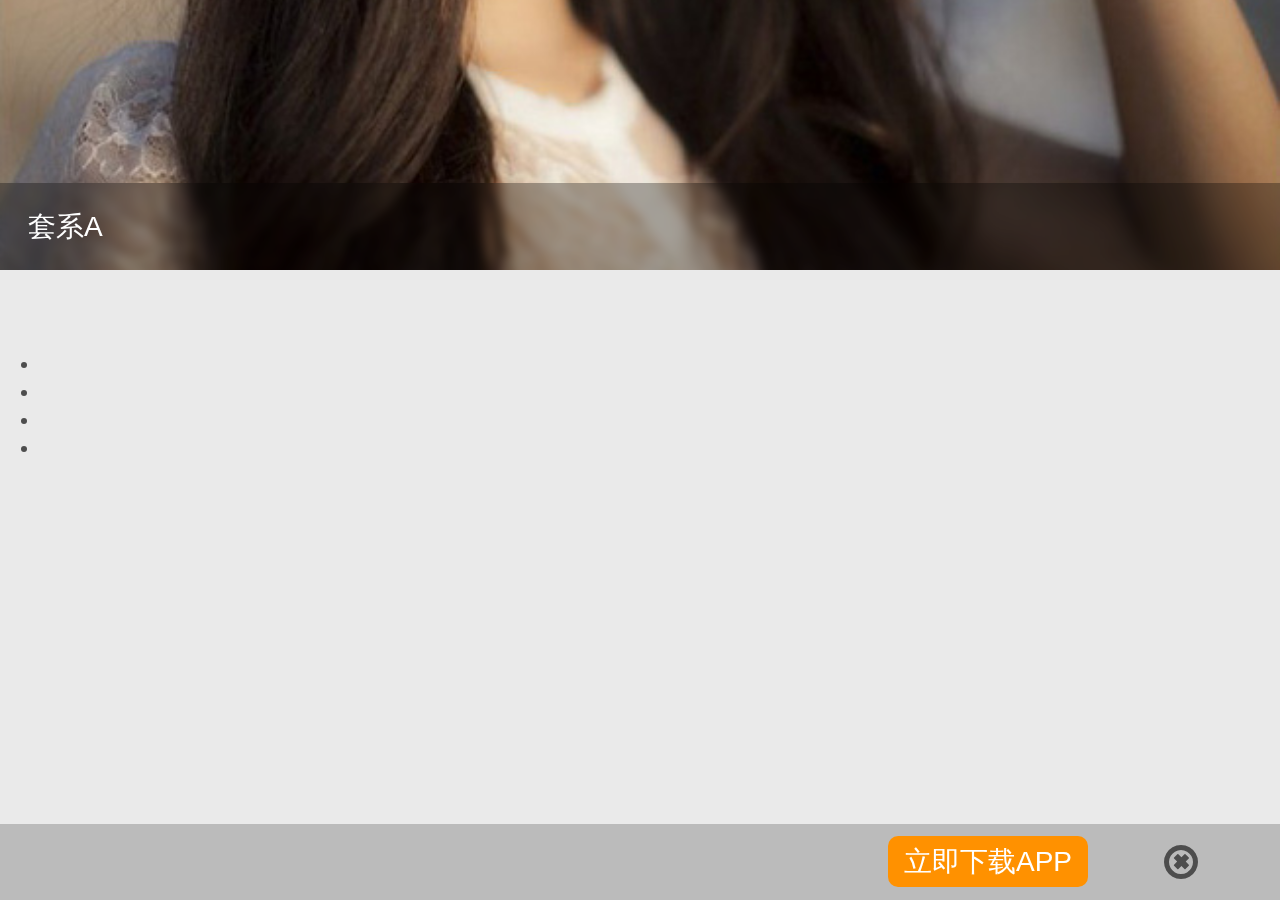
==== info.html @ 637228fe "add new page" ====
<!doctype html>
<html>
<head>
    <meta charset="utf-8">
    <meta http-equiv="X-UA-Compatible" content="IE=edge,chrome=1">
    <meta name="viewport" content="width=device-width,initial-scale=1.0,user-scalable=no">
    <title>套系介绍</title>
    <link rel="stylesheet" type="text/css" href="static/css/app.css">
    <link rel="stylesheet" type="text/css" href="static/css/mayicon.css">
</head>
<body>
	<div style="display:none;">
		<img src="static/img/app-logo.jpg">
	</div>
	<div class="page">
		<div class="header">
			<img src="static/img/3.jpg" class="img-place-hold">
			<img src="static/img/3.jpg" class="header-img">
			<div class="header-title">
				<span>套系A</span>
				<img src="static/img/3.jpg" class="header-img blur">
			</div>
		</div>
		
	</div>
	<div class="page-bottom">
		<a class="down-btn">
			<span>立即下载APP</span>
		</a>
		<a class="close-btn">
			<i class="icon-times-circle-o"></i>
		</a>
	</div>
	<div class="content-container">
		<div class="content-title">
		</div>
		<ul class="contents">
			<li></li>
			<li></li>
			<li></li>
			<li></li>
		</ul>
	</div>
	<div class="content-container"></div>
	<div class="mask">
	</div>
	<script type="text/javascript" src="static/js/zepto.min.js"></script>
	<script>
		$(document).ready(function() {
    		var downBtn = $(".down-btn");
    		var mask = $(".mask");
    		downBtn.click(function(event) {
    			mask.addClass('shown');
    		});
    		mask.click(function(event) {
    			$(this).removeClass('shown');
    		});
		});
	</script>
</body>
</html>
---- static/css/app.css ----
html,
body {
  padding: 0;
  min-height: 100%;
  width: 100%;
}
html{
  font-size: 62.5%;
}
@media only screen and (min-width:  481px){
  html{
    font-size: 94% !important;
  }
}
@media only screen and (min-width:  561px){
  html{
    font-size: 109% !important;
  }
}
@media only screen and (min-width:  641px){
  html{
    font-size: 125% !important;
  }
}
body {
  font-family: 'Helvetica Neue', Helvetica, Arial, sans-serif;
  line-height: 1.4em;
  background: #eaeaea;
  color: #4d4d4d;
  margin: 0 auto;
  -webkit-font-smoothing: antialiased;
  -moz-font-smoothing: antialiased;
  -ms-font-smoothing: antialiased;
  -o-font-smoothing: antialiased;
  font-smoothing: antialiased;
}
.page{
  padding-bottom: 3rem;
}
.header{
  position: relative;
  /*max-height: 35vh;
  margin-top: -5vh;*/
  max-height: 30vh;
  overflow: hidden;
}
  .header img{
    display: block;
    width: 100%;
  }
  .header-img{
    position: absolute;
    left: 0;
    bottom: -25px;
    z-index: -1;
  }
  .img-place-hold{
    visibility: hidden;
  }
  .header-title{
    position: absolute;
    bottom: 0;
    left: 0;
    right: 0;
    padding: 1.2rem 1.4rem;
    height: auto;
    background-color: rgba(0,0,0,0.3);
    color: #fff;
    font-size: 1.4rem;
    line-height: 1.4;
    overflow: hidden;
  }
  .blur{
    -webkit-transform: translateZ(0);
    transform: translateZ(0);
    -webkit-filter: blur(5px);
    -moz-filter: blur(5px);
    filter: blur(5px);
    filter: progid:DXImageTransform.Microsoft.Blur(PixelRadius=5, MakeShadow=false);
  }
.price-container{
  padding: 1.4rem 1.2rem 0;
}
  .price-container > *{
    display: inline-block;
  }
  .price{
    font-size: 2.2rem;
    font-weight: bold;
    color: rgb(255, 145, 0);
  }
  .pre-price{
    font-size: 1.2rem;
    text-decoration: line-through;
  }
  .s-count{
    font-size: 1.4rem;
    margin-right: 1.5rem;
    float: right;
    color: rgb(255, 145, 0);
  }
.wrapper{
  padding: 1rem 1.4rem;
  border-bottom: 1px solid #ccc;
  overflow: hidden;
}
.expand{
  position: relative;
  cursor: pointer;
}
  .expand:after{
    content: '〉';
    display: block;
    color: #555;
    font-size: 1.6rem;
    font-weight: bold;
    position: absolute;
    right: 1.4rem;
    top: 1.4rem;
  }
  .t-title{
    font-size: 1.4rem;
  }
  .t-content{
    color: #8a8a8a;
    font-size: 1.2rem;
  }
  .m-logo{
    width: 5rem;
    height: 5rem;
    border-radius: 2.5rem;
    overflow: hidden;
    float: left;
  }
    .m-logo img{
      width: 100%;
    }
    .m-describe-container{
      padding: 0 1rem;
      float: left;
    }
  .m-id{
    font-size: 1.6rem;
    padding: 0.4rem 0;
  }
  .m-level{
    padding: 0 2px;
    height: 1.5rem;
    max-height: 1.5rem;
    color: rgb(255, 145, 0);
  }
  .separate{
    display: inline-block;
    width: 1px;
    height: 1.2rem;
    margin: 0 0.3rem 0 0.6rem;
    background-color: #ccc;
    vertical-align: top;
  }
  .m-describe{
    font-size: 1.2rem;
  }
  .m-count{
    position: absolute !important;
    padding-right: 2rem;
    right: 1.4rem;
    height: 5rem;   
    font-size: 1.2rem;   
  }
  .m-count.expand:after{
    right: 0;
    top: 50%;
    -webkit-transform:translateY(-50%);
    -moz-transform:translateY(-50%);
    -o-transform:translateY(-50%);
    transform:translateY(-50%);
  }
  .m-count span{
    line-height: 5rem;
  }
.overview-container{
  padding: 1rem 1.4rem;
}
  .overview-title{
    padding-bottom: 1rem;
    font-size: 1.4rem;
  }
  .overview-list{
    overflow: hidden;
  }
    .overview-item{
      overflow: hidden;
      float: left;
      width: 32%;
      margin-right: 2%;
      margin-bottom: 2%;
      padding: 16% 0;
      position: relative;
      background-color: rgba(255,255,255,0.5);
    }
      .overview-item img{
        position: absolute;
        top: 0;
        left: 0;
        bottom: 0;
        right: 0;
        margin: auto;
        width: 100%;
      }
    .overview-item:nth-child(3n){
      margin-right: 0;
    }
.page-bottom{
  position: fixed;
  bottom: 0;
  left: 0;
  width: 100%;
  height: 3.8rem;
  line-height: 3.8rem;
  background-color: rgba(0,0,0,0.2);
  font-size: 1.4rem;
}
  a{
    outline: none !important;
  }
  .down-btn{
    display: block;
    height: 100%;
    top: 0;
    position: absolute;
    left: 56%;
    right: 15%;
    cursor: pointer;
    text-align: right;
  }
    .down-btn span{
      padding: 0.5rem 0.8rem;
      border-radius: 0.5rem;
      color: #fff;
      background-color: rgb(255, 145, 0);
    }
  .close-btn{
    display: block;
    height: 100%;
    top: 0;
    position: absolute;
    left: 85%;
    right: 0;
    cursor: pointer;
    text-align: center;
  }
    .close-btn i{
      font-size: 2rem;
      line-height: inherit;
    }
.mask{
  display: none;
  position: fixed;
  top: 0;
  bottom: 0;
  left: 0;
  right: 0;
  z-index: 99;
  background-color: rgba(0,0,0,0.7);
}
.mask.shown{
  display: block;
}
---- static/css/mayicon.css ----
@font-face {
	font-family: 'mayicon';
	src:url('fonts/mayicon.eot?-gl87wh');
	src:url('fonts/mayicon.eot?#iefix-gl87wh') format('embedded-opentype'),
		url('fonts/mayicon.ttf?-gl87wh') format('truetype'),
		url('fonts/mayicon.woff?-gl87wh') format('woff'),
		url('fonts/mayicon.svg?-gl87wh#mayicon') format('svg');
	font-weight: normal;
	font-style: normal;
}

[class^="icon-"], [class*=" icon-"] {
	font-family: 'mayicon';
	speak: none;
	font-style: normal;
	font-weight: normal;
	font-variant: normal;
	text-transform: none;
	line-height: 1;

	/* Better Font Rendering =========== */
	-webkit-font-smoothing: antialiased;
	-moz-osx-font-smoothing: grayscale;
}

.icon-star:before {
	content: "\f005";
}
.icon-star-o:before {
	content: "\f006";
}
.icon-times-circle-o:before {
	content: "\f05c";
}
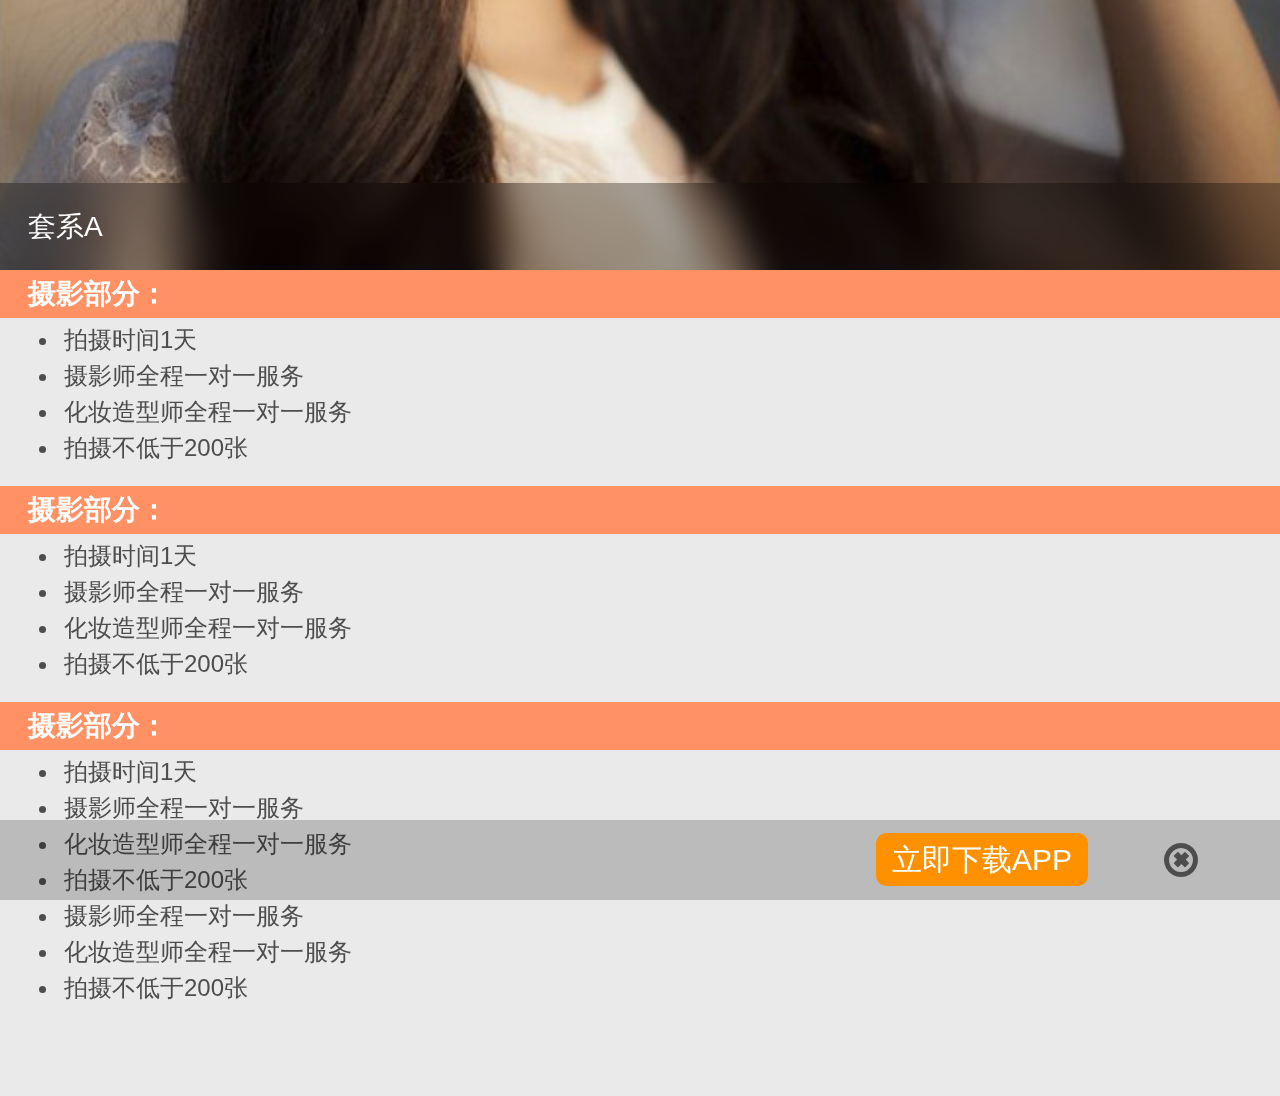
==== commit 23563293: "add html mod css dom" ====
--- a/info.html
+++ b/info.html
@@ -21,7 +21,36 @@
 				<img src="static/img/3.jpg" class="header-img blur">
 			</div>
 		</div>
-		
+		<div class="content-container">
+			<div class="content-title">摄影部分：</div>
+			<ul class="contents">
+				<li>拍摄时间1天</li>
+				<li>摄影师全程一对一服务</li>
+				<li>化妆造型师全程一对一服务</li>
+				<li>拍摄不低于200张</li>
+			</ul>
+		</div>
+		<div class="content-container">
+			<div class="content-title">摄影部分：</div>
+			<ul class="contents">
+				<li>拍摄时间1天</li>
+				<li>摄影师全程一对一服务</li>
+				<li>化妆造型师全程一对一服务</li>
+				<li>拍摄不低于200张</li>
+			</ul>
+		</div>
+		<div class="content-container">
+			<div class="content-title">摄影部分：</div>
+			<ul class="contents">
+				<li>拍摄时间1天</li>
+				<li>摄影师全程一对一服务</li>
+				<li>化妆造型师全程一对一服务</li>
+				<li>拍摄不低于200张</li>
+				<li>摄影师全程一对一服务</li>
+				<li>化妆造型师全程一对一服务</li>
+				<li>拍摄不低于200张</li>
+			</ul>
+		</div>
 	</div>
 	<div class="page-bottom">
 		<a class="down-btn">
@@ -31,16 +60,6 @@
 			<i class="icon-times-circle-o"></i>
 		</a>
 	</div>
-	<div class="content-container">
-		<div class="content-title">
-		</div>
-		<ul class="contents">
-			<li></li>
-			<li></li>
-			<li></li>
-			<li></li>
-		</ul>
-	</div>
 	<div class="content-container"></div>
 	<div class="mask">
 	</div>
@@ -48,13 +67,18 @@
 	<script>
 		$(document).ready(function() {
     		var downBtn = $(".down-btn");
+    		var closeBtn = $(".close-btn");
     		var mask = $(".mask");
+    		var pageBottom = $(".page-bottom");
     		downBtn.click(function(event) {
     			mask.addClass('shown');
     		});
     		mask.click(function(event) {
     			$(this).removeClass('shown');
     		});
+    		closeBtn.click(function(event) {
+    			pageBottom.addClass('hidden');
+    		});
 		});
 	</script>
 </body>
--- a/static/css/app.css
+++ b/static/css/app.css
@@ -35,7 +35,13 @@
   font-smoothing: antialiased;
 }
 .page{
-  padding-bottom: 3rem;
+  padding-bottom: 3.5rem;
+  /*position: absolute;
+  width: 100%;
+  left: 0;
+  top: 0;
+  bottom: 3.5rem;
+  overflow: auto;*/
 }
 .header{
   position: relative;
@@ -73,10 +79,10 @@
   .blur{
     -webkit-transform: translateZ(0);
     transform: translateZ(0);
-    -webkit-filter: blur(5px);
-    -moz-filter: blur(5px);
-    filter: blur(5px);
-    filter: progid:DXImageTransform.Microsoft.Blur(PixelRadius=5, MakeShadow=false);
+    -webkit-filter: blur(15px);
+    -moz-filter: blur(15px);
+    filter: blur(15px);   
+    filter: progid:DXImageTransform.Microsoft.Blur(PixelRadius=15, MakeShadow=false);
   }
 .price-container{
   padding: 1.4rem 1.2rem 0;
@@ -212,13 +218,17 @@
     }
 .page-bottom{
   position: fixed;
+  /*position: absolute;*/
   bottom: 0;
   left: 0;
   width: 100%;
-  height: 3.8rem;
-  line-height: 3.8rem;
+  height: 4rem;
+  line-height: 4rem;
   background-color: rgba(0,0,0,0.2);
-  font-size: 1.4rem;
+  font-size: 1.5rem;
+}
+.page-bottom.hidden{
+  display: none;
 }
   a{
     outline: none !important;
@@ -228,10 +238,14 @@
     height: 100%;
     top: 0;
     position: absolute;
-    left: 56%;
     right: 15%;
     cursor: pointer;
     text-align: right;
+    outline: none !important;
+    border: none !important;
+    border: 0 !important;
+    cursor: pointer;
+    -webkit-tap-highlight-color:rgba(0,0,0,0);
   }
     .down-btn span{
       padding: 0.5rem 0.8rem;
@@ -248,6 +262,11 @@
     right: 0;
     cursor: pointer;
     text-align: center;
+    outline: none !important;
+    border: none !important;
+    border: 0 !important;
+    cursor: pointer;
+    -webkit-tap-highlight-color:rgba(0,0,0,0);
   }
     .close-btn i{
       font-size: 2rem;
@@ -266,3 +285,54 @@
 .mask.shown{
   display: block;
 }
+
+.content-title{
+  padding: 0.5rem 1.4rem;
+  font-size: 1.4rem;
+  background-color: rgb(255, 145, 100);
+  color: #fff;
+  font-weight: bold;
+}
+.contents{
+  margin-top: 0;
+  padding-left: 3rem;
+  padding-top: 0.2rem;
+}
+  .contents li{
+    font-size: 1.2rem;
+    padding: 0.2rem 0.2rem;
+  }
+.area-container{
+  padding: 1.8rem;
+  border-bottom: 1px solid #ccc;
+  overflow: hidden;
+}
+.area-container:last-child{
+  border-bottom: none;
+}
+  .area-right{
+    margin-left: 30%;
+    padding-left: 1.4rem;
+    font-size: 1.8rem;
+    color: #8a8a8a;
+    line-height: 1.5;
+  }
+  .area-left{
+    float: left;
+    width: 30%;
+    line-height: 1.5;
+    font-size: 2rem;
+    font-weight: bold;
+    overflow: hidden;
+    text-align: center;
+  }
+  .area-logo{
+    width: 100%;
+  }
+  .logo-1{
+    padding: 50% 0;
+    background-image: url('../img/app_logo.png');
+    background-repeat: no-repeat;
+    background-size: cover;
+    background-position: center;
+  }